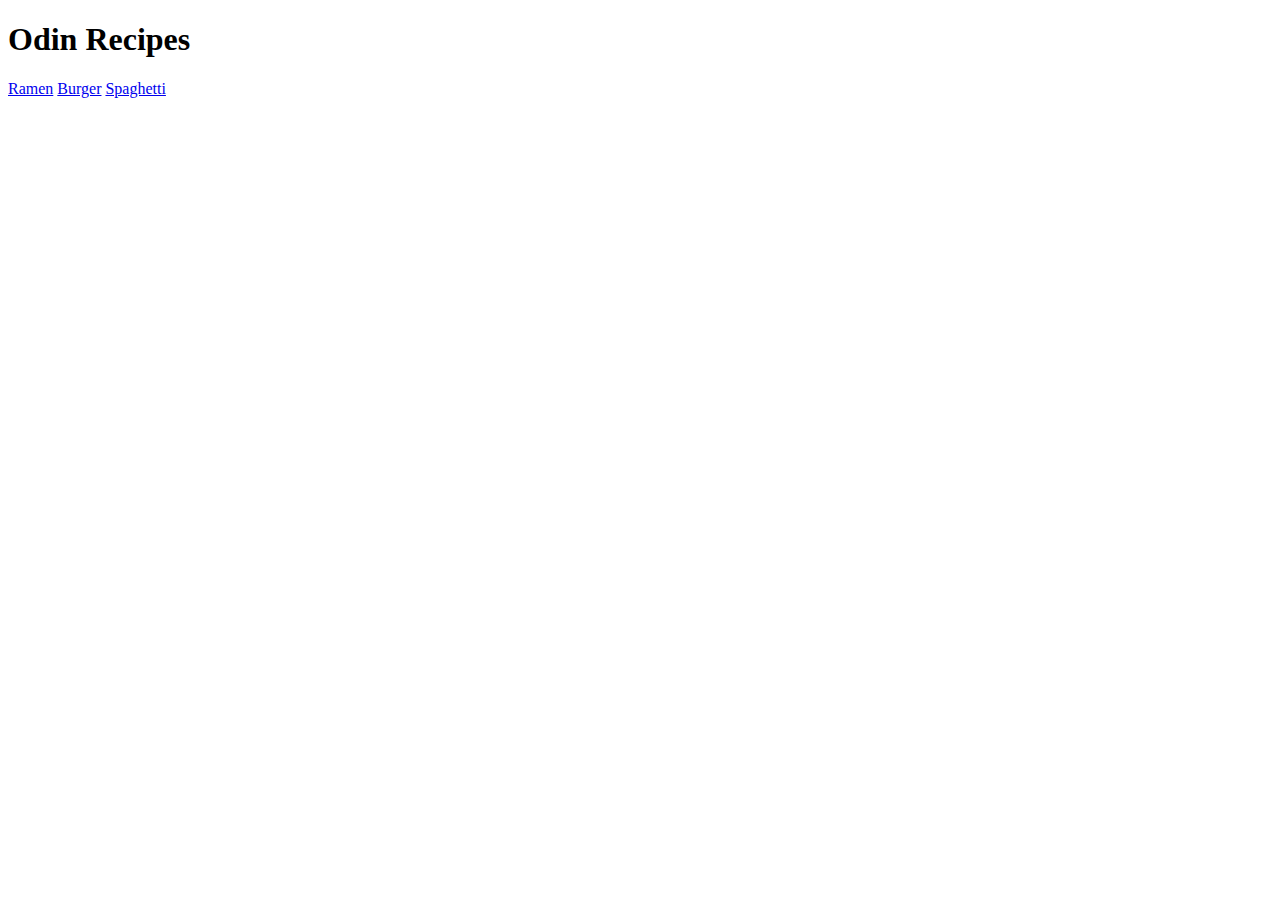
==== index.html @ 9a2ee242 "add" ====
<!DOCTYPE html>
<html lang="en">
    <head>
        <title>Basic Recpie Website</title>
        <meta charset="utf-8">
    
    </head>
    <body>
        <h1>Odin Recipes</h1>
        <a href="ramen.html">Ramen</a>
        <a href="burger.html">Burger</a>
        <a href="spaghetti.html>">Spaghetti</a>
    </body>
</html>
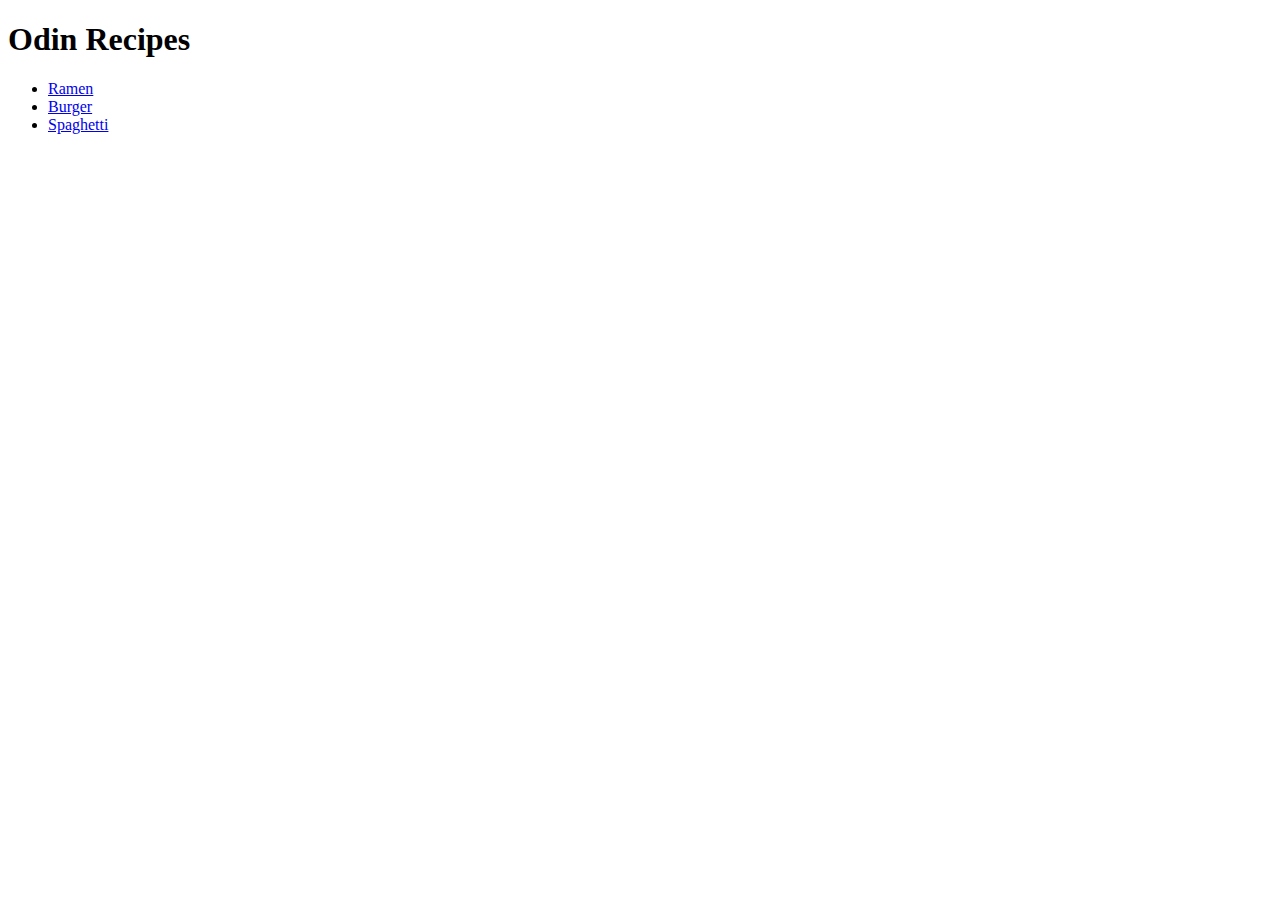
==== commit 4d747e7b: "add" ====
--- a/index.html
+++ b/index.html
@@ -7,8 +7,10 @@
     </head>
     <body>
         <h1>Odin Recipes</h1>
-        <a href="ramen.html">Ramen</a>
-        <a href="burger.html">Burger</a>
-        <a href="spaghetti.html>">Spaghetti</a>
+        <ul>
+            <li><a href="recipes/ramen.html">Ramen</a></li>
+        <li><a href="recipes/burger.html">Burger</a></li>
+        <li><a href="recipes/spaghetti.html">Spaghetti</a></li>
+        </ul>
     </body>
 </html>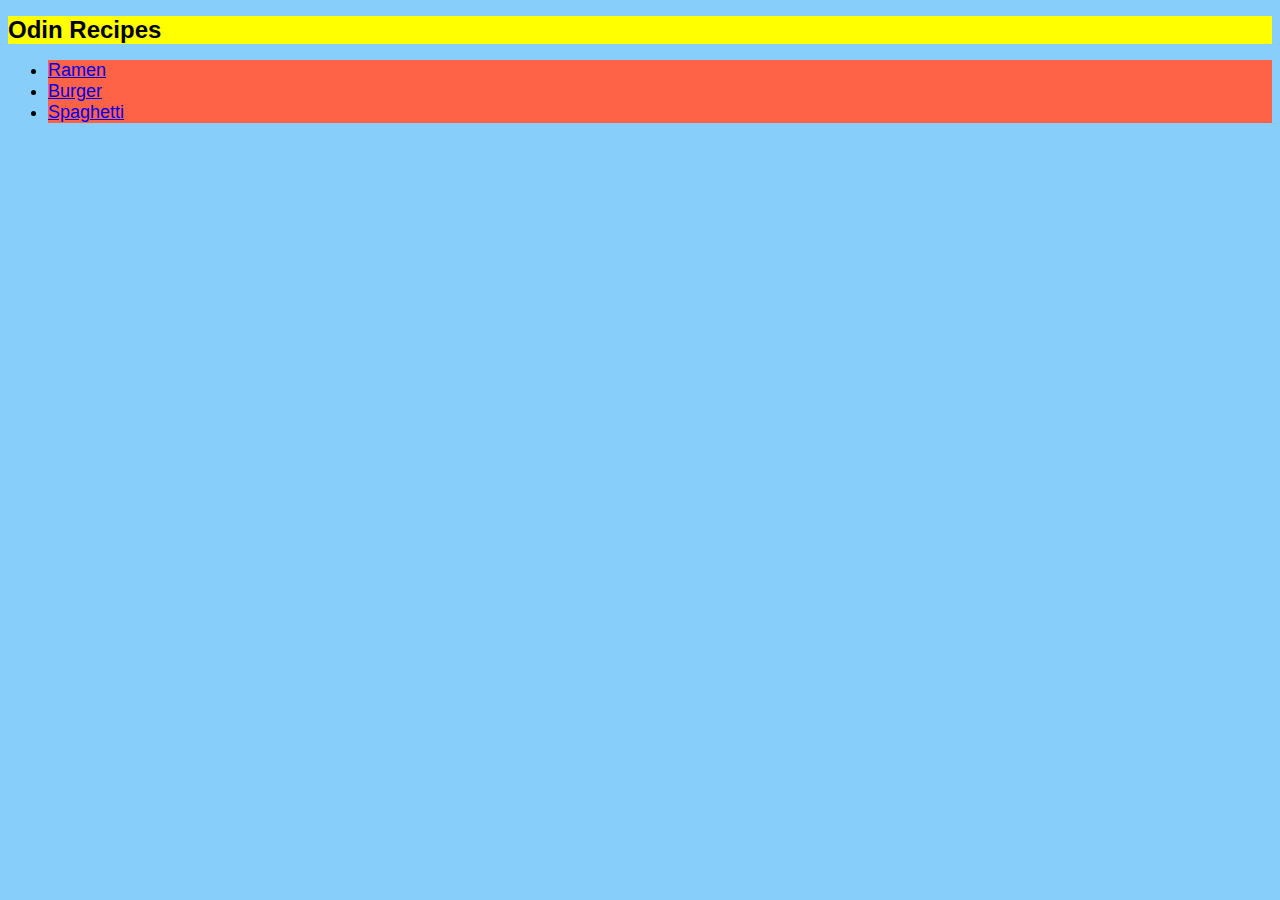
==== commit 1a6afd0e: "add index.html style.css" ====
--- a/index.html
+++ b/index.html
@@ -3,14 +3,24 @@
     <head>
         <title>Basic Recpie Website</title>
         <meta charset="utf-8">
+        <!-- External CSS -->
+        <link rel="stylesheet" href="style.css">
     
     </head>
-    <body>
+    <body class="background">
+
+    <div class="pages">
         <h1>Odin Recipes</h1>
+    </div>
         <ul>
+        <div id="combinators">
+
             <li><a href="recipes/ramen.html">Ramen</a></li>
-        <li><a href="recipes/burger.html">Burger</a></li>
-        <li><a href="recipes/spaghetti.html">Spaghetti</a></li>
+
+            <li><a href="recipes/burger.html">Burger</a></li>
+
+            <li><a href="recipes/spaghetti.html">Spaghetti</a></li>
+        </div>
         </ul>
     </body>
 </html>--- a/style.css
+++ b/style.css
@@ -0,0 +1,59 @@
+.background {
+    background-color: lightskyblue;
+}
+
+.pages {
+    font-family: Verdana, Geneva, Tahoma, sans-serif;
+    color: black;
+    font-size: 12px;
+    background-color: yellow;
+}
+
+#combinators {
+    font-family:'Gill Sans', 'Gill Sans MT', Calibri, 'Trebuchet MS', sans-serif;
+    font-size: 18px;
+    background-color: tomato;
+}
+
+.description {
+    font-family: cursive;
+    font: 16px;
+    color: black;
+    text-align: center;
+}
+
+.paragraph {
+    font-family:'Times New Roman', Times, serif;
+    font: 10px;
+    color: black;
+    background-color: chocolate;
+}
+
+.ingredients {
+    font-family: cursive;
+    font: 16px;
+    color: black;
+    text-align: center;
+}
+
+.ingredient-list {
+    font-family: 'Times New Roman', Times, serif;
+    font: 10px;
+    color: black;
+    background-color: blueviolet;
+}
+
+.step {
+    font-family: cursive;
+    font: 16px;
+    color: black;
+    text-align: center;
+}
+
+.steps {
+    font-family: Cambria, Cochin, Georgia, Times, 'Times New Roman', serif;
+    font: 12px;
+    color: white;
+    background-color: orange;
+    text-align: center;
+}